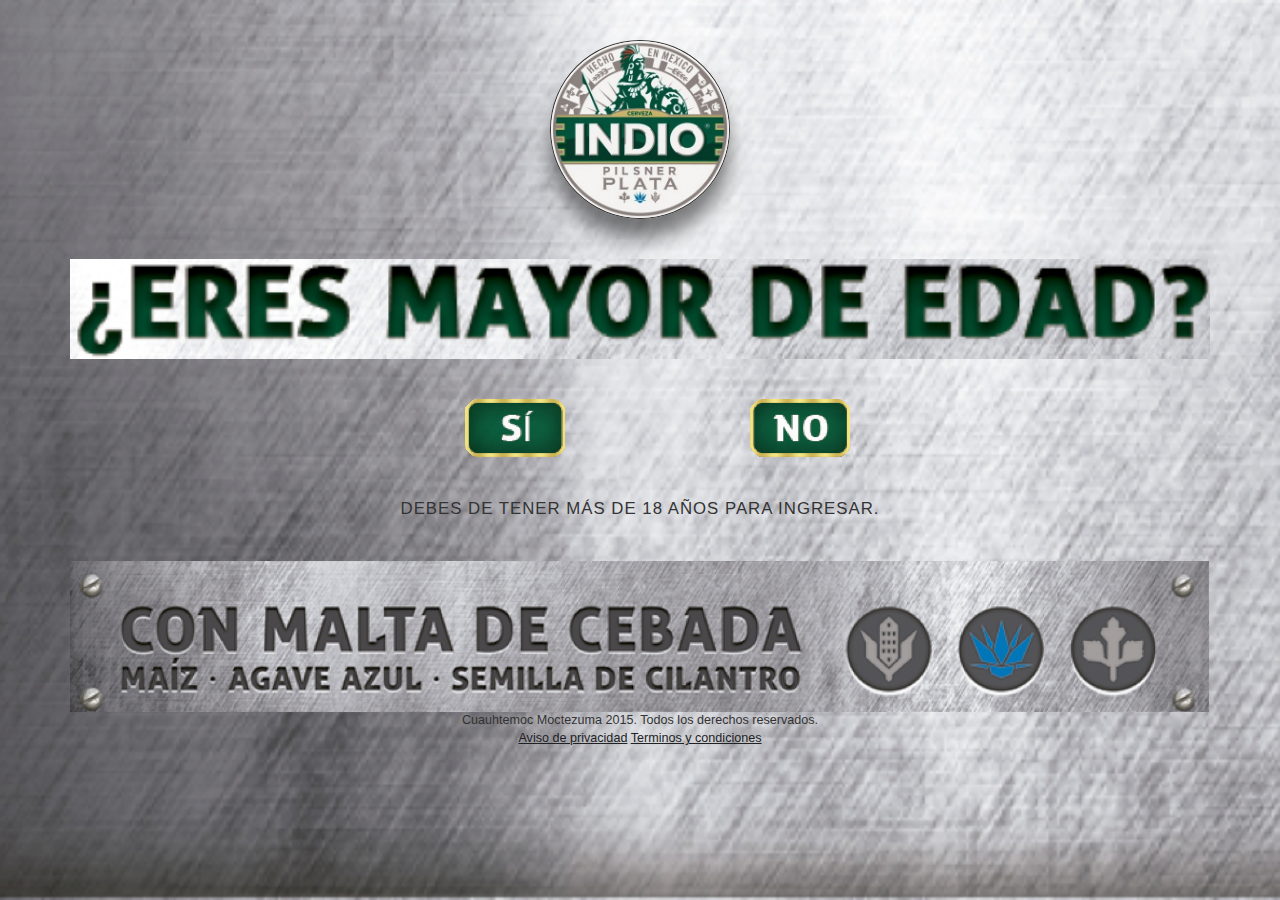
==== index.html @ b1153827 "Inicio Proyecto" ====
<!DOCTYPE html>
<html lang="es">
	<head>

	<!-- Meta -->
	<meta charset="UTF-8"/>
	<meta http-equiv="X-UA-Compatible" content="IE=edge">
    <meta name="viewport" content="width=device-width, initial-scale=1">
	
	<!-- Css -->
	<link type="text/css" rel="stylesheet" href="css/font-awesome.css"/>
	<link type="text/css" rel="stylesheet" href="css/bootstrap.css"/>
	<link type="text/css" rel="stylesheet" href="css/main.css"/>
	
	<!-- Icons -->

	<!-- Title Web Site -->
	<title>Una fiesta en un millón</title>
	</head>
	<body>

	<!-- Boostrap Template -->
	<section id="body" class="body">

		<div class="container">
			<div class="row">
				<div class="col-md-12">
					<img class="logo" src="img/logo.png" alt="Logo Indio"/>
				</div>
			</div>
			<div class="row">	
				<div class="col-md-12">
					<img src="img/titleIndex.png" class="header" alt="titleIndex"/>
				</div>
			</div>
			<div class="row">
				<div class="col-md-12">
					<div class="col-md-2 col-md-offset-4 col-xs-4 col-xs-offset-1">
						<img id="si" class="decisionBttn" src="img/siIndex.png"/>
					</div>
					<div class="col-md-2m col-xs-4 col-xs-offset-1">
						<img id="no" class="decisionBttn" src="img/noIndex.png"/>
					</div>
				</div>
			</div>
			<div class="row">
				<div class="col-md-8 col-md-offset-2">		
					<p class="error hidden">Lo sentimos, pero debes tener la edad legal para consumir alcohol para poder visitar el sitio.</p>
					<p class="text">Debes de tener más de 18 años para ingresar.</p>
				</div>
			</div>
		</div>

	</section>
	
	<footer>
		<div class="container">
			<div class="row">
				<div clasS="col-md-12">
					<img class="footerImg" src="img/footer.png" alt="Footer"/>
				</div>
			</div>
			<div class="row">
				<div class="col-md-6 col-md-offset-3">
					<span class="copyright">Cuauhtemoc Moctezuma 2015. Todos los derechos reservados.</span>
				</div>
			</div>
			<div class="row">
				<div class="col-md-6 col-md-offset-3">		
					<span class="aviso">
						<a class="ref" href="http://www.cuamoc.com/es/content/aviso-de-privacidad" target="_blank">Aviso de privacidad</a>
					</span>
					<span class="terminos">
						<a class="ref" href="http://www.cuamoc.com/es/content/terminos-y-condiciones-de-uso-del-sitio-web-de-cuauhtemoc-moctezuma" target="_blank">Terminos y condiciones</a>
					</span>
				</div>
			</div>
		</div>
	</footer>

	<!-- Javascript Init -->
	<script type="text/javascript" src="js/jquery-1.11.2.js"></script>
	<script type="text/javascript" src="js/bootstrap.js"></script>
	<script type="text/javascript">
	$(document).ready(function(){
		$("#si").click(function(){
			window.location = "formulario.html";
		});
		$("#no").click(function(){
			$(".error").removeClass("hidden");
		});
	});
	</script>
	</body>
</html>
---- css/main.css ----
/*
 * index.html
 */
 html{
    width:100%;
    height:100%;
 }
body {
    background: rgba(0, 0, 0, 0) url("/img/bg.png") repeat scroll 0 0 / cover ;
    height: 100%;
    width: 100%;
    position:relative;
}
footer {
    font-size: 0.9em;
    text-align: center;
}
.logo {
    border: 1px solid;
    border-radius: 100%;
    box-shadow: 0 20px 20px rgba(0, 0, 0, 0.5);
    display: block;
    margin: 40px auto 0;
    max-width: 180px;
    min-width: 180px;
    width: 100%;
}
.introButton {
    background: green none repeat scroll 0 0;
    border: 2px solid yellow;
    border-radius: 10px;
    box-shadow: 0 0 20px rgba(0, 0, 0, 0.8) inset;
    color: white;
    display: block;
    font-size: 2em;
    line-height: 1.5em;
    margin: auto;
    text-align: center;
    text-transform: uppercase;
    width: 90px;
}
.text, .error {
    display: block;
    font-size: 1.2em;
    letter-spacing: 1px;
    margin: 40px auto;
    text-align: center;
    text-transform: uppercase;
}
.error{
	margin: 40px auto 0;
}
.header {
    display: block;
    margin: 40px auto;
    width: 100%;
}
.footerImg{
    width: 100%;
}
.aviso, .terminos{
    margin-bottom: 20px;
}
.aviso a, .terminos a{
    color: #212224;
    text-decoration: underline;
}

/*
 * Formulario.html
 */
.inpForm {
    background: #444 none repeat scroll 0 0;
    border: 0 none;
    border-radius: 10px;
    box-shadow: 0 0 20px rgba(0, 0, 0, 1) inset;
    color: #fff;
    height: 40px;
    margin: 10px 0;
    padding: 0 20px;
    text-transform: uppercase;
    width: 100%;
} 
.checkbox {
    background: #212224 none repeat scroll 0 0;
    border-radius: 10px;
    color: transparent;
    font-size: 30px;
    height: 30px;
    line-height: 30px;
    width: 30px;
    cursor: pointer;
    float:left;
}
.checkbox.checked{
	color:#fff;
}
.avisoChk {
    display: block;
    float: left;
    font-size: 1.2em;
    letter-spacing: 1px;
    line-height: 30px;
    margin: 10px 15px;
    text-transform: uppercase;
}
.avisoChk a{
    color: #212224;
    text-decoration: underline;
}
.sinAceptar{
    background: red;
}
.aceptarButton {
    display: block;
    margin: auto;
}
.wrong{
    color: red;
}
.valid{
    color: green;
}

/*
 * Invitation.php
 */
.text.confirm{
	font-size: 2em;
} 
.text.pre {
    background: transparent none repeat scroll 0 0;
    border: 0 none;
    margin: 0;
}
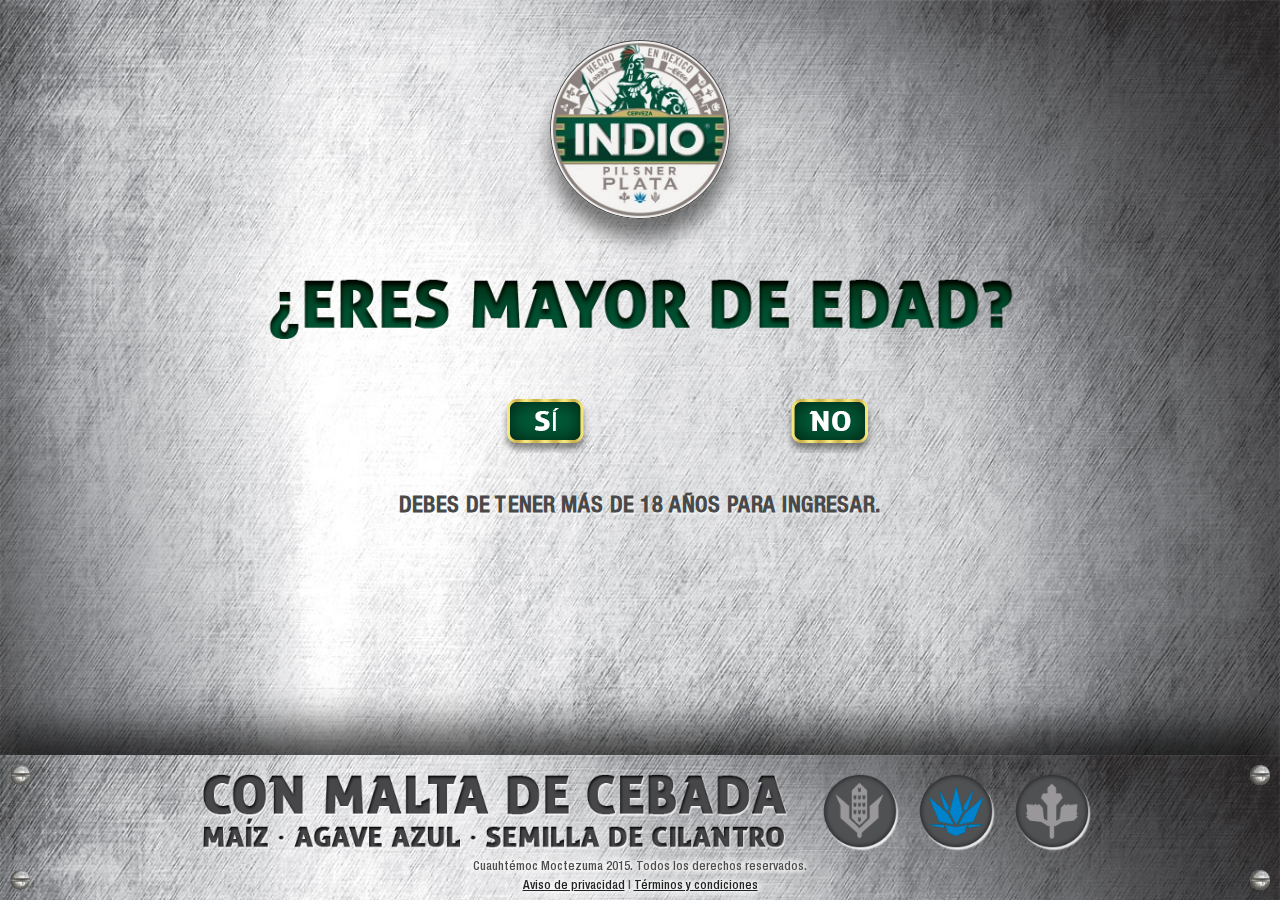
==== commit 002aa47a: "2da version" ====
--- a/index.html
+++ b/index.html
@@ -15,7 +15,7 @@
 	<!-- Icons -->
 
 	<!-- Title Web Site -->
-	<title>Una fiesta en un millón</title>
+	<title>Fiesta una en un mill&oacute;n</title>
 	</head>
 	<body>
 
@@ -29,7 +29,7 @@
 				</div>
 			</div>
 			<div class="row">	
-				<div class="col-md-12">
+				<div class="col-md-8  col-md-offset-2">
 					<img src="img/titleIndex.png" class="header" alt="titleIndex"/>
 				</div>
 			</div>
@@ -38,7 +38,7 @@
 					<div class="col-md-2 col-md-offset-4 col-xs-4 col-xs-offset-1">
 						<img id="si" class="decisionBttn" src="img/siIndex.png"/>
 					</div>
-					<div class="col-md-2m col-xs-4 col-xs-offset-1">
+					<div class="col-md-2 col-xs-4 col-xs-offset-1">
 						<img id="no" class="decisionBttn" src="img/noIndex.png"/>
 					</div>
 				</div>
@@ -54,24 +54,28 @@
 	</section>
 	
 	<footer>
+		<img src="img/tornillo.png" width="20" height="20" class="leftT"/>
+		<img src="img/tornillo.png" width="20" height="20" class="leftB"/>
+		<img src="img/tornillo.png" width="20" height="20" class="rightT"/>
+		<img src="img/tornillo.png" width="20" height="20" class="rightB"/>
 		<div class="container">
 			<div class="row">
-				<div clasS="col-md-12">
-					<img class="footerImg" src="img/footer.png" alt="Footer"/>
+				<div clas="col-md-12">
+					<img class="footerImg" src="img/ingredientes.png" alt="Footer"/>
 				</div>
 			</div>
 			<div class="row">
 				<div class="col-md-6 col-md-offset-3">
-					<span class="copyright">Cuauhtemoc Moctezuma 2015. Todos los derechos reservados.</span>
+					<span class="copyright">Cuauht&eacute;moc Moctezuma 2015. Todos los derechos reservados.</span>
 				</div>
 			</div>
 			<div class="row">
 				<div class="col-md-6 col-md-offset-3">		
 					<span class="aviso">
-						<a class="ref" href="http://www.cuamoc.com/es/content/aviso-de-privacidad" target="_blank">Aviso de privacidad</a>
+						<a class="ref" href="http://www.cuamoc.com/es/content/aviso-de-privacidad" target="_blank">Aviso de privacidad</a>&nbsp;l
 					</span>
 					<span class="terminos">
-						<a class="ref" href="http://www.cuamoc.com/es/content/terminos-y-condiciones-de-uso-del-sitio-web-de-cuauhtemoc-moctezuma" target="_blank">Terminos y condiciones</a>
+						<a class="ref" href="http://www.cuamoc.com/es/content/terminos-y-condiciones-de-uso-del-sitio-web-de-cuauhtemoc-moctezuma" target="_blank">T&eacute;rminos y condiciones</a>
 					</span>
 				</div>
 			</div>
--- a/css/main.css
+++ b/css/main.css
@@ -1,19 +1,52 @@
 /*
  * index.html
  */
+
+
+
+@font-face {
+  font-family: 'helve';
+  src: url('../fonts/HelveticaNeue.eot?v=4.3.0');
+  src: url('../fonts/HelveticaNeue.eot?#iefix&v=4.3.0') format('embedded-opentype'), url('../fonts/HelveticaNeue.woff2?v=4.3.0') format('woff2'), url('../fonts/HelveticaNeue.woff?v=4.3.0') format('woff'), url('../fonts/HelveticaNeue.ttf?v=4.3.0') format('truetype'), url('../fonts/HelveticaNeue.svg?v=4.3.0#fontawesomeregular') format('svg');
+  font-weight: normal;
+  font-style: normal;
+}
+
+@font-face {
+  font-family: 'helve2';
+  src: url('../fonts/HelveticaNeueLTStd-LtCn.eot?v=4.3.0');
+  src: url('../fonts/HelveticaNeueLTStd-LtCn.eot?#iefix&v=4.3.0') format('embedded-opentype'), url('../fonts/HelveticaNeueLTStd-LtCn.woff2?v=4.3.0') format('woff2'), url('../fonts/HelveticaNeueLTStd-LtCn.woff?v=4.3.0') format('woff'), url('../fonts/HelveticaNeueLTStd-LtCn.ttf?v=4.3.0') format('truetype'), url('../fonts/HelveticaNeueLTStd-LtCn.svg?v=4.3.0#fontawesomeregular') format('svg');
+  font-weight: normal;
+  font-style: normal;
+}
+
+@font-face {
+  font-family: 'helve3';
+  src: url('../fonts/HelveticaNeueLTStd-MdCn.eot?v=4.3.0');
+  src: url('../fonts/HelveticaNeueLTStd-MdCn.eot?#iefix&v=4.3.0') format('embedded-opentype'), url('../fonts/HelveticaNeueLTStd-MdCn.woff2?v=4.3.0') format('woff2'), url('../fonts/HelveticaNeueLTStd-MdCn.woff?v=4.3.0') format('woff'), url('../fonts/HelveticaNeueLTStd-MdCn.ttf?v=4.3.0') format('truetype'), url('../fonts/HelveticaNeueLTStd-MdCn.svg?v=4.3.0#fontawesomeregular') format('svg');
+  font-weight: normal;
+  font-style: normal;
+}
+
  html{
     width:100%;
     height:100%;
  }
 body {
-    background: rgba(0, 0, 0, 0) url("/img/bg.png") repeat scroll 0 0 / cover ;
+    background: rgba(0, 0, 0, 0) url("../img/bg.png") repeat scroll 0 0 / cover ;
     height: 100%;
     width: 100%;
     position:relative;
+    color: #4d4d4e;
+
 }
 footer {
     font-size: 0.9em;
     text-align: center;
+}
+
+.body{
+        margin-bottom: 200px;
 }
 .logo {
     border: 1px solid;
@@ -41,11 +74,17 @@
 }
 .text, .error {
     display: block;
-    font-size: 1.2em;
+    font-size: 1.6em;
+    line-height: 1.3em;
     letter-spacing: 1px;
     margin: 40px auto;
     text-align: center;
     text-transform: uppercase;
+    text-shadow: 1px 2px 2px rgba(255, 255, 255, .7);
+    font-family: 'helve3';
+    color: #4a494a;
+    font-kerning: normal;
+    font-weight: bold;
 }
 .error{
 	margin: 40px auto 0;
@@ -56,14 +95,18 @@
     width: 100%;
 }
 .footerImg{
-    width: 100%;
+    width: 80%;
 }
 .aviso, .terminos{
     margin-bottom: 20px;
+     font-family: 'helve3';
 }
 .aviso a, .terminos a{
     color: #212224;
     text-decoration: underline;
+     font-family: 'helve3';
+     text-shadow: 0 0 .5em white, 0 0 .5em white, 0 0 .5em white, 0 0 .5em white;
+
 }
 
 /*
@@ -80,6 +123,7 @@
     padding: 0 20px;
     text-transform: uppercase;
     width: 100%;
+    font-family: 'helve2';
 } 
 .checkbox {
     background: #212224 none repeat scroll 0 0;
@@ -91,6 +135,7 @@
     width: 30px;
     cursor: pointer;
     float:left;
+    margin-left: 15px;
 }
 .checkbox.checked{
 	color:#fff;
@@ -100,12 +145,23 @@
     float: left;
     font-size: 1.2em;
     letter-spacing: 1px;
-    line-height: 30px;
+    line-height: 2.3em;
     margin: 10px 15px;
     text-transform: uppercase;
+    text-shadow: 1px 2px 2px rgba(255, 255, 255, .7);
+    font-family: 'helve3';
+    color: #4a494a;
+    font-kerning: normal;
+    font-weight: bold;
+
 }
 .avisoChk a{
     color: #212224;
+    text-decoration: none;
+}
+
+.avisoChk a:hover{
+    color: #212224;
     text-decoration: underline;
 }
 .sinAceptar{
@@ -116,20 +172,73 @@
     margin: auto;
 }
 .wrong{
-    color: red;
+    color: #ca4f24;
 }
 .valid{
-    color: green;
+    color: white;
 }
 
 /*
  * Invitation.php
  */
 .text.confirm{
-	font-size: 2em;
+    font-size: 2.5em;
+    font-family: 'helve3';
+    font-kerning: normal;
+    font-weight: bold;
+    text-shadow: 1px 2px 2px rgba(255, 255, 255, .7);
 } 
 .text.pre {
     background: transparent none repeat scroll 0 0;
     border: 0 none;
     margin: 0;
+    font-family: 'helve3';
+    font-kerning: normal;
+    font-weight: bold;
+    text-shadow: 1px 2px 2px rgba(255, 255, 255, .7);
+}
+
+
+footer{
+    background: rgba(0, 0, 0, 0) url("../img/bg.png") repeat scroll 0 0 / cover ;
+    height: 145px;
+    position: fixed;
+    bottom: 0;
+    width: 100%;
+    box-shadow: 0px -27px 39px rgba(0, 0, 0, 0.7);
+}
+
+.leftT{
+    position: absolute;
+    top: 10px;
+    left: 10px;
+}
+
+.leftB{
+    position: absolute;
+    bottom: 10px;
+    left: 10px;
+}
+
+.rightT{
+    position: absolute;
+    top: 10px;
+    right: 10px;
+}
+
+.rightB{
+    position: absolute;
+    bottom: 10px;
+    right: 10px;
+}
+
+.copyright{
+    font-family: 'helve3';
+    text-shadow: 0 0 .5em white, 0 0 .5em white, 0 0 .5em white, 0 0 .5em white;
+}
+
+.decisionBttn{
+    display: block;
+    margin: 0 auto;
+    cursor: pointer;
 }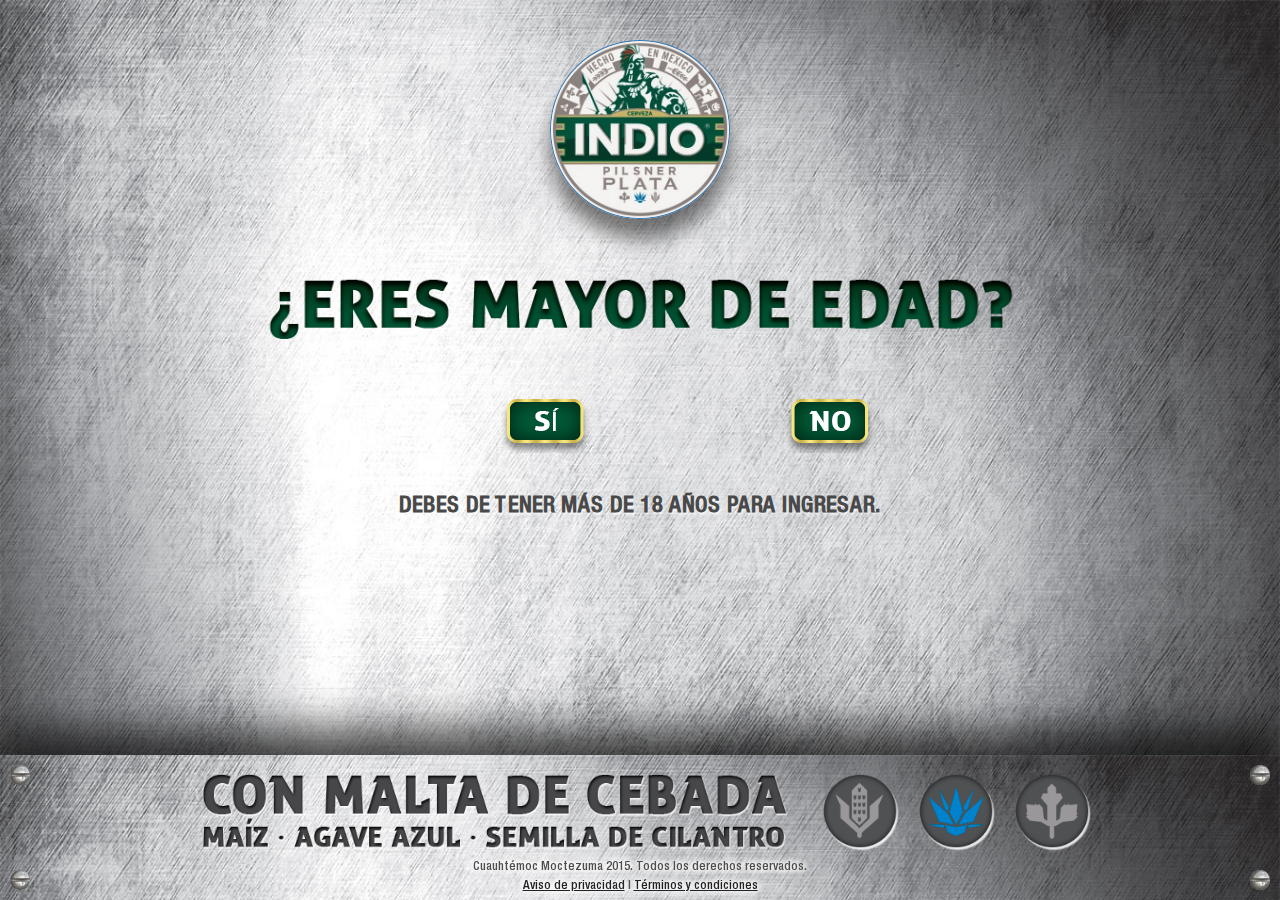
==== commit 85bb8e4e: "Última prueba" ====
--- a/index.html
+++ b/index.html
@@ -25,7 +25,9 @@
 		<div class="container">
 			<div class="row">
 				<div class="col-md-12">
-					<img class="logo" src="img/logo.png" alt="Logo Indio"/>
+					<a href="/" target="_self">
+						<img class="logo" src="img/logo.png" alt="Logo Indio"/>
+					</a>
 				</div>
 			</div>
 			<div class="row">	
--- a/css/main.css
+++ b/css/main.css
@@ -170,6 +170,7 @@
 .aceptarButton {
     display: block;
     margin: auto;
+    cursor: pointer;
 }
 .wrong{
     color: #ca4f24;
@@ -178,6 +179,29 @@
     color: white;
 }
 
+.loading {
+    background: rgba(0, 0, 0, 0.6) none repeat scroll 0 0;
+    height: 300px;
+    left: 50%;
+    margin: auto auto auto -150px;
+    position: fixed;
+    text-align: center;
+    top: 20%;
+    width: 300px;
+    z-index: 999;
+}
+.loading i {
+    color: white;
+    font-size: 4em;
+    margin-top: 20%;
+    position: relative;
+    text-align: center;
+    vertical-align: bottom;
+}
+.alertWarning {
+    color: #ca4f24;
+    text-shadow: none;
+}
 /*
  * Invitation.php
  */
@@ -198,7 +222,6 @@
     text-shadow: 1px 2px 2px rgba(255, 255, 255, .7);
 }
 
-
 footer{
     background: rgba(0, 0, 0, 0) url("../img/bg.png") repeat scroll 0 0 / cover ;
     height: 145px;
